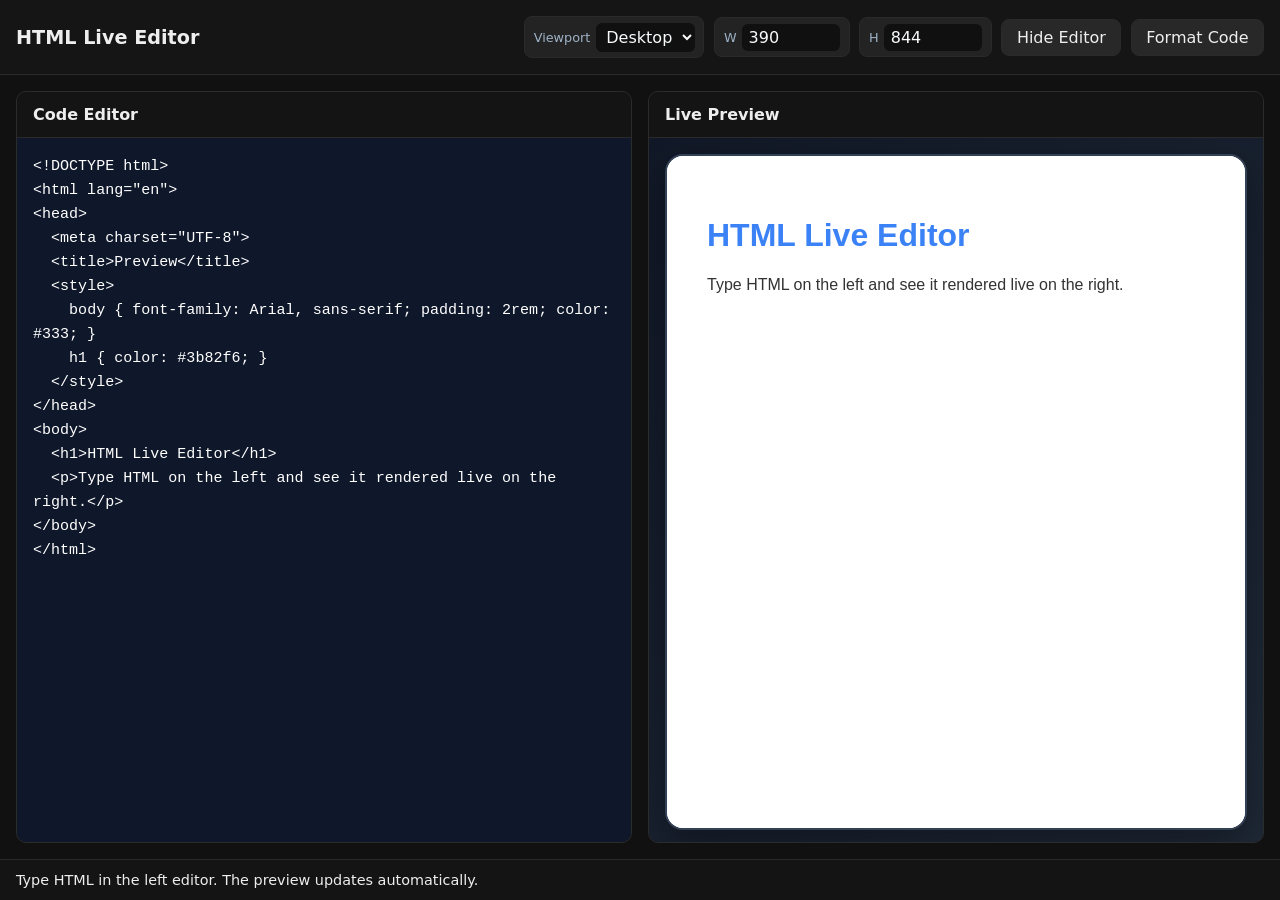
==== create/index.html @ ecddf809 "Rename index.html to create/index.html" ====
<!DOCTYPE html>
<html lang="en">
<head>
  <meta charset="UTF-8">
  <meta name="viewport" content="width=device-width, initial-scale=1.0">
  <title>Carzzy Coder | HTML Live Editor</title>
  <style>
    body {
      margin: 0;
      font-family: system-ui, Arial, sans-serif;
      background: #111;
      color: #eee;
      min-height: 100vh;
      display: flex;
      flex-direction: column;
    }

    header {
      padding: 1rem;
      background: #151515;
      border-bottom: 1px solid #2a2a2a;
      display: flex;
      align-items: center;
      gap: 1rem;
    }

    header h1 {
      margin: 0;
      font-size: 1.2rem;
    }

    .toolbar {
      margin-left: auto;
      display: flex;
      align-items: center;
      gap: 0.6rem;
      flex-wrap: wrap;
    }

    .control {
      display: flex;
      align-items: center;
      gap: 0.35rem;
      padding: 0.35rem 0.55rem;
      border: 1px solid #2a2a2a;
      border-radius: 8px;
      background: #232323;
      color: #e6edf3;
    }

    .control span {
      font-size: 0.8rem;
      color: #9fb3c8;
    }

    .control input,
    .control select {
      border: none;
      border-radius: 6px;
      padding: 0.25rem 0.4rem;
      background: #101010;
      color: #f8fafc;
      font: inherit;
      min-width: 4.4rem;
    }

    button#toggleEditorButton,
    button#formatButton {
      padding: 0.5rem 0.9rem;
      border: 1px solid #2a2a2a;
      border-radius: 8px;
      background: #282828;
      color: #eee;
      font: inherit;
      cursor: pointer;
    }

    button#toggleEditorButton:hover,
    button#formatButton:hover {
      background: #333;
    }

    button#toggleEditorButton.active {
      background: #2563eb;
      border-color: #60a5fa;
    }

    .layout {
      flex: 1;
      display: grid;
      grid-template-columns: 1fr 1fr;
      gap: 1rem;
      padding: 1rem;
      min-height: 0;
    }

    .layout.editor-hidden {
      grid-template-columns: 1fr;
    }

    .layout.editor-hidden .editor-panel {
      display: none;
    }

    .panel {
      background: #181818;
      border: 1px solid #2c2c2c;
      border-radius: 10px;
      display: flex;
      flex-direction: column;
      overflow: hidden;
    }

    .panel h2 {
      margin: 0;
      padding: 0.8rem 1rem;
      background: #141414;
      border-bottom: 1px solid #2a2a2a;
      font-size: 1rem;
    }

    .editor-container {
      position: relative;
      flex: 1;
      overflow: auto;
      background: #0f172a;
    }

    .highlight {
      display: none;
    }

    .highlight span.tag,
    .highlight span.attr,
    .highlight span.value,
    .highlight span.comment,
    .highlight span.text,
    .highlight span.punctuation {
      color: #ffffff;
      font-weight: 400;
      font-style: normal;
    }

    textarea {
      width: 100%;
      height: 100%;
      min-height: 100%;
      margin: 0;
      padding: 1rem;
      resize: none;
      border: none;
      outline: none;
      background: #0f172a;
      color: #ffffff;
      -webkit-text-fill-color: #ffffff;
      font-family: "Cascadia Code", Consolas, "Courier New", monospace;
      font-size: 0.94rem;
      line-height: 1.5rem;
      white-space: pre-wrap;
      word-break: normal;
      overflow-wrap: normal;
      overflow: auto;
      z-index: 1;
      caret-color: #ff79c6;
      box-sizing: border-box;
      tab-size: 2;
    }

    textarea::selection {
      background: rgba(255, 255, 255, 0.18);
    }

    .preview-panel {
      min-width: 0;
    }

    .viewport-shell {
      flex: 1;
      display: flex;
      justify-content: center;
      align-items: flex-start;
      padding: 1rem;
      overflow: auto;
      background: linear-gradient(135deg, #111827, #1f2937);
    }

    .viewport-frame {
      width: 100%;
      height: 100%;
      border: 2px solid #334155;
      border-radius: 18px;
      overflow: hidden;
      background: white;
      box-shadow: 0 16px 40px rgba(0, 0, 0, 0.35);
      transition: width 0.2s ease, height 0.2s ease;
    }

    .viewport-frame.mobile {
      border-radius: 28px;
    }

    .viewer {
      width: 100%;
      height: 100%;
      border: none;
      background: #fff;
      display: block;
    }

    .footer {
      padding: 0.75rem 1rem;
      font-size: 0.9rem;
      background: #141414;
      border-top: 1px solid #2a2a2a;
    }

    @media (max-width: 900px) {
      .layout {
        grid-template-columns: 1fr;
      }

      .viewer {
        min-height: 320px;
      }
    }
  </style>
</head>
<body>
  <header>
    <h1>HTML Live Editor</h1>
    <div class="toolbar">
      <label class="control">
        <span>Viewport</span>
        <select id="viewportSelect">
          <option value="desktop">Desktop</option>
          <option value="mobile">Mobile</option>
          <option value="tablet">Tablet</option>
          <option value="custom">Custom</option>
        </select>
      </label>
      <label class="control">
        <span>W</span>
        <input id="viewportWidth" type="number" min="320" max="1400" value="390">
      </label>
      <label class="control">
        <span>H</span>
        <input id="viewportHeight" type="number" min="320" max="1800" value="844">
      </label>
      <button id="toggleEditorButton">Hide Editor</button>
      <button id="formatButton">Format Code</button>
    </div>
  </header>
  <div class="layout">
    <section class="panel editor-panel">
      <h2>Code Editor</h2>
      <div class="editor-container">
        <pre class="highlight" aria-hidden="true"></pre>
        <textarea id="editor" spellcheck="false"></textarea>
      </div>
    </section>
    <section class="panel preview-panel">
      <h2>Live Preview</h2>
      <div class="viewport-shell">
        <div id="viewportFrame" class="viewport-frame">
          <iframe id="viewer" class="viewer"></iframe>
        </div>
      </div>
    </section>
  </div>
  <div class="footer">Type HTML in the left editor. The preview updates automatically.</div>

  <script>
    const editor = document.getElementById('editor');
    const highlight = document.querySelector('.highlight');
    const viewer = document.getElementById('viewer');
    const formatButton = document.getElementById('formatButton');
    const toggleEditorButton = document.getElementById('toggleEditorButton');
    const viewportSelect = document.getElementById('viewportSelect');
    const viewportWidth = document.getElementById('viewportWidth');
    const viewportHeight = document.getElementById('viewportHeight');
    const viewportFrame = document.getElementById('viewportFrame');
    const layout = document.querySelector('.layout');

    const defaultCode = `<!DOCTYPE html>\n<html lang="en">\n<head>\n  <meta charset="UTF-8">\n  <title>Preview</title>\n  <style>\n    body { font-family: Arial, sans-serif; padding: 2rem; color: #333; }\n    h1 { color: #3b82f6; }\n  </style>\n</head>\n<body>\n  <h1>HTML Live Editor</h1>\n  <p>Type HTML on the left and see it rendered live on the right.</p>\n</body>\n</html>`;

    let updateTimer = null;
    let editorHidden = false;

    function escapeHtml(text) {
      return text
        .replace(/&/g, '&amp;')
        .replace(/</g, '&lt;')
        .replace(/>/g, '&gt;')
        .replace(/"/g, '&quot;');
    }

    function highlightCode(value) {
      return escapeHtml(value)
        .replace(/(&lt;!--[\s\S]*?--&gt;)/g, '<span class="comment">$1</span>')
        .replace(/(&lt;!DOCTYPE[^&gt;]*&gt;)/gi, '<span class="tag">$1</span>')
        .replace(/(&lt;\/?)(([a-zA-Z0-9:-]+))([^&gt;]*?)(\/?&gt;)/g, (match, open, tagName, attributes, close) => {
          const highlightedAttrs = attributes
            .replace(/([a-zA-Z_:][\w:.-]*)(\s*=\s*)("[^"]*"|'[^']*')/g,
              '<span class="attr">$1</span>$2<span class="value">$3</span>')
            .replace(/([<>\/ =])/g, '<span class="punctuation">$1</span>');
          return `${open}<span class="tag">${tagName}</span>${highlightedAttrs}${close}`;
        })
        .replace(/(&gt;)([^&<]*?)(?=&lt;|$)/g, (match, gt, text) => `${gt}<span class="text">${text}</span>`);
    }

    function formatHtml(html) {
      const voidTags = /^(area|base|br|col|embed|hr|img|input|link|meta|param|source|track|wbr)$/i;
      const lines = html
        .trim()
        .replace(/>\s*</g, '><')
        .replace(/>/g, '>\n<')
        .split('\n')
        .map(line => line.trim())
        .filter(line => line.length);

      let indent = 0;
      return lines.map(line => {
        if (line.startsWith('</')) {
          indent = Math.max(indent - 1, 0);
        }

        const padded = '  '.repeat(indent) + line;
        const tagName = line.match(/^<\/?([a-zA-Z0-9:-]+)/)?.[1] || '';

        if (
          line.startsWith('<') &&
          !line.startsWith('</') &&
          !line.startsWith('<!--') &&
          !line.endsWith('/>') &&
          !voidTags.test(tagName)
        ) {
          indent++;
        }

        return padded;
      }).join('\n');
    }

    function update() {
      const code = editor.value;
      viewer.srcdoc = code;
    }

    function scheduleUpdate() {
      if (updateTimer) {
        cancelAnimationFrame(updateTimer);
      }
      updateTimer = requestAnimationFrame(update);
    }

    function applyViewport() {
      const mode = viewportSelect.value;
      if (mode === 'desktop') {
        viewportFrame.style.width = '100%';
        viewportFrame.style.height = '100%';
      } else if (mode === 'mobile') {
        viewportFrame.style.width = '390px';
        viewportFrame.style.height = '844px';
      } else if (mode === 'tablet') {
        viewportFrame.style.width = '768px';
        viewportFrame.style.height = '1024px';
      } else {
        const width = Math.max(320, parseInt(viewportWidth.value || '390', 10));
        const height = Math.max(320, parseInt(viewportHeight.value || '844', 10));
        viewportFrame.style.width = `${width}px`;
        viewportFrame.style.height = `${height}px`;
      }
      viewportFrame.classList.toggle('mobile', mode !== 'desktop');
    }

    function toggleEditorView() {
      editorHidden = !editorHidden;
      layout.classList.toggle('editor-hidden', editorHidden);
      toggleEditorButton.classList.toggle('active', editorHidden);
      toggleEditorButton.textContent = editorHidden ? 'Show Editor' : 'Hide Editor';
    }

    editor.value = defaultCode;
    update();
    applyViewport();

    editor.addEventListener('input', scheduleUpdate);

    viewportSelect.addEventListener('change', applyViewport);
    viewportWidth.addEventListener('input', applyViewport);
    viewportHeight.addEventListener('input', applyViewport);

    formatButton.addEventListener('click', () => {
      editor.value = formatHtml(editor.value);
      update();
    });

    toggleEditorButton.addEventListener('click', toggleEditorView);
  </script>
</body>
</html>
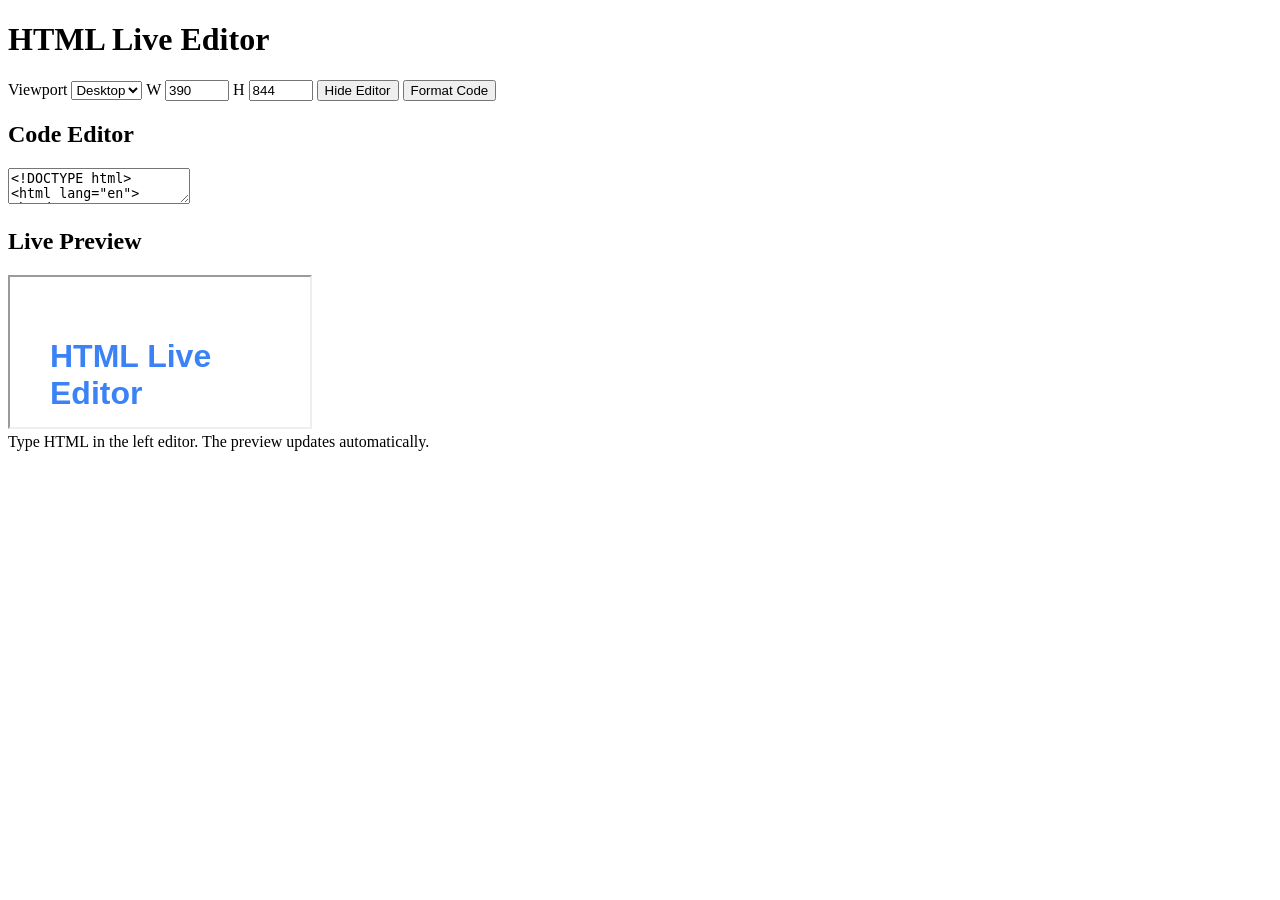
==== commit b6c8a546: "Refactor HTML Live Editor layout and functionality Updated HTML structure and styles for the live ed" ====
--- a/create/index.html
+++ b/create/index.html
@@ -3,8 +3,10 @@
 <head>
   <meta charset="UTF-8">
   <meta name="viewport" content="width=device-width, initial-scale=1.0">
-  <title>Carzzy Coder | HTML Live Editor</title>
-  <style>
+  <title>HTML Live Editor</title>
+  <link rel="stylesheet" href="styles.css">
+  <!--
+    <style>
     body {
       margin: 0;
       font-family: system-ui, Arial, sans-serif;
@@ -224,6 +226,7 @@
       }
     }
   </style>
+-->
 </head>
 <body>
   <header>
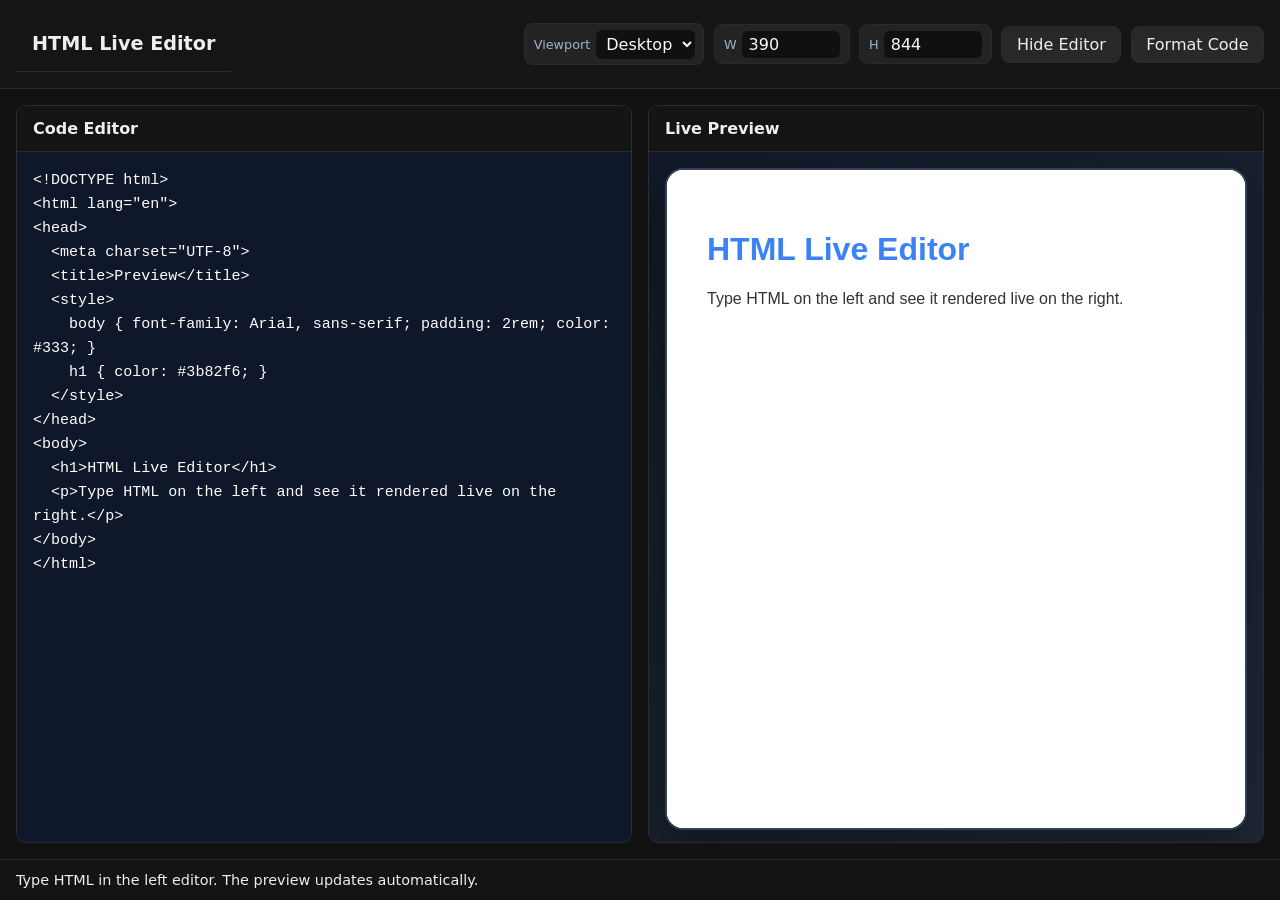
==== commit aa42b511: "Fix HTML encoding issues in index.html" ====
--- a/create/index.html
+++ b/create/index.html
@@ -4,7 +4,7 @@
   <meta charset="UTF-8">
   <meta name="viewport" content="width=device-width, initial-scale=1.0">
   <title>HTML Live Editor</title>
-  <link rel="stylesheet" href="styles.css">
+  <link rel="stylesheet" href="/styles.css">
   <!--
     <style>
     body {
--- a/styles.css
+++ b/styles.css
@@ -0,0 +1,236 @@
+ body {
+      margin: 0;
+      font-family: system-ui, Arial, sans-serif;
+      background: #111;
+      color: #eee;
+      min-height: 100vh;
+      display: flex;
+      flex-direction: column;
+    }
+
+    header, h1 {
+      padding: 1rem;
+      background: #151515;
+      border-bottom: 1px solid #2a2a2a;
+      display: flex;
+      align-items: center;
+      gap: 1rem;
+    }
+
+    h3 {
+      padding: 0.8rem;
+      background: #151515;
+      border-bottom: 1px solid #2a2a2a;
+      display: flex;
+      align-items: center;
+      gap: 1rem;
+    }
+
+    header h1 {
+      margin: 0;
+      font-size: 1.2rem;
+    }
+
+    .toolbar {
+      margin-left: auto;
+      display: flex;
+      align-items: center;
+      gap: 0.6rem;
+      flex-wrap: wrap;
+    }
+
+    .control {
+      display: flex;
+      align-items: center;
+      gap: 0.35rem;
+      padding: 0.35rem 0.55rem;
+      border: 1px solid #2a2a2a;
+      border-radius: 8px;
+      background: #232323;
+      color: #e6edf3;
+    }
+
+    .control span {
+      font-size: 0.8rem;
+      color: #9fb3c8;
+    }
+
+    .control input,
+    .control select {
+      border: none;
+      border-radius: 6px;
+      padding: 0.25rem 0.4rem;
+      background: #101010;
+      color: #f8fafc;
+      font: inherit;
+      min-width: 4.4rem;
+    }
+
+    button#toggleEditorButton,
+    button#formatButton {
+      padding: 0.5rem 0.9rem;
+      border: 1px solid #2a2a2a;
+      border-radius: 8px;
+      background: #282828;
+      color: #eee;
+      font: inherit;
+      cursor: pointer;
+    }
+
+    button#toggleEditorButton:hover,
+    button#formatButton:hover {
+      background: #333;
+    }
+
+    button#toggleEditorButton.active {
+      background: #2563eb;
+      border-color: #60a5fa;
+    }
+
+    .layout {
+      flex: 1;
+      display: grid;
+      grid-template-columns: 1fr 1fr;
+      gap: 1rem;
+      padding: 1rem;
+      min-height: 0;
+    }
+
+    .layout.editor-hidden {
+      grid-template-columns: 1fr;
+    }
+
+    .layout.editor-hidden .editor-panel {
+      display: none;
+    }
+
+    .panel {
+      background: #181818;
+      border: 1px solid #2c2c2c;
+      border-radius: 10px;
+      display: flex;
+      flex-direction: column;
+      overflow: hidden;
+    }
+
+    .panel h2 {
+      margin: 0;
+      padding: 0.8rem 1rem;
+      background: #141414;
+      border-bottom: 1px solid #2a2a2a;
+      font-size: 1rem;
+    }
+
+    .editor-container {
+      position: relative;
+      flex: 1;
+      overflow: auto;
+      background: #0f172a;
+    }
+
+    .highlight {
+      display: none;
+    }
+
+    .highlight span.tag,
+    .highlight span.attr,
+    .highlight span.value,
+    .highlight span.comment,
+    .highlight span.text,
+    .highlight span.punctuation {
+      color: #ffffff;
+      font-weight: 400;
+      font-style: normal;
+    }
+
+    textarea {
+      width: 100%;
+      height: 100%;
+      min-height: 100%;
+      margin: 0;
+      padding: 1rem;
+      resize: none;
+      border: none;
+      outline: none;
+      background: #0f172a;
+      color: #ffffff;
+      -webkit-text-fill-color: #ffffff;
+      font-family: "Cascadia Code", Consolas, "Courier New", monospace;
+      font-size: 0.94rem;
+      line-height: 1.5rem;
+      white-space: pre-wrap;
+      word-break: normal;
+      overflow-wrap: normal;
+      overflow: auto;
+      z-index: 1;
+      caret-color: #ff79c6;
+      box-sizing: border-box;
+      tab-size: 2;
+    }
+
+    textarea::selection {
+      background: rgba(255, 255, 255, 0.18);
+    }
+
+    .preview-panel {
+      min-width: 0;
+    }
+
+    .viewport-shell {
+      flex: 1;
+      display: flex;
+      justify-content: center;
+      align-items: flex-start;
+      padding: 1rem;
+      overflow: auto;
+      background: linear-gradient(135deg, #111827, #1f2937);
+    }
+
+    .viewport-frame {
+      width: 100%;
+      height: 100%;
+      border: 2px solid #334155;
+      border-radius: 18px;
+      overflow: hidden;
+      background: white;
+      box-shadow: 0 16px 40px rgba(0, 0, 0, 0.35);
+      transition: width 0.2s ease, height 0.2s ease;
+    }
+
+    .viewport-frame.mobile {
+      border-radius: 28px;
+    }
+
+    .viewer {
+      width: 100%;
+      height: 100%;
+      border: none;
+      background: #fff;
+      display: block;
+    }
+
+    .footer {
+      padding: 0.75rem 1rem;
+      font-size: 0.9rem;
+      background: #141414;
+      border-top: 1px solid #2a2a2a;
+    }
+
+    @media (max-width: 900px) {
+      .layout {
+        grid-template-columns: 1fr;
+      }
+
+      .viewer {
+        min-height: 320px;
+      }
+    }
+
+    button {
+      background: #334155;
+      color: #fff;
+      border: #fff;
+      padding: 0.5rem 1rem;
+      border-radius: 5px;
+      cursor: pointer;
+    }
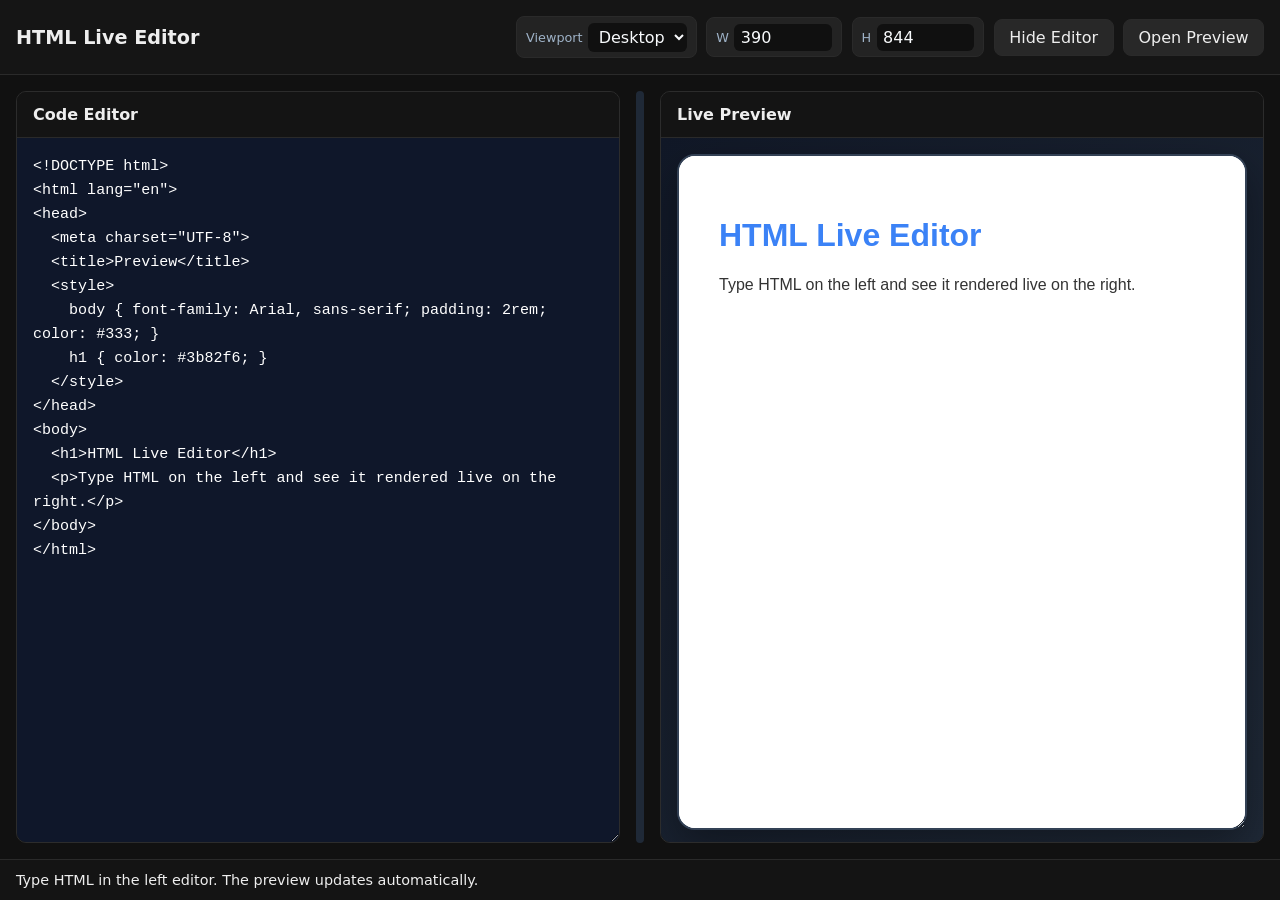
==== commit 586dcd90: "Implement viewport validation and preview modal Added viewport validation and modal for previewing H" ====
--- a/create/index.html
+++ b/create/index.html
@@ -4,9 +4,111 @@
   <meta charset="UTF-8">
   <meta name="viewport" content="width=device-width, initial-scale=1.0">
   <title>HTML Live Editor</title>
-  <link rel="stylesheet" href="/styles.css">
-  <!--
-    <style>
+  <style>
+    .viewport-frame {
+      resize: both;
+      overflow: auto;
+      min-width: 320px;
+      min-height: 320px;
+    }
+
+    .viewer {
+      min-width: 100%;
+      min-height: 100%;
+    }
+
+    .editor-container {
+      resize: vertical;
+      overflow: auto;
+      min-height: 240px;
+    }
+
+    .modal-overlay {
+      position: fixed;
+      inset: 0;
+      background: rgba(15, 23, 42, 0.78);
+      backdrop-filter: blur(6px);
+      display: flex;
+      align-items: center;
+      justify-content: center;
+      padding: 1rem;
+      z-index: 1000;
+    }
+
+    .modal-overlay.hidden {
+      display: none;
+    }
+
+    .modal {
+      background: #0f172a;
+      border: 1px solid #334155;
+      border-radius: 20px;
+      box-shadow: 0 20px 60px rgba(0, 0, 0, 0.45);
+      width: min(92vw, 900px);
+      height: min(80vh, 640px);
+      display: flex;
+      flex-direction: column;
+      resize: both;
+      overflow: hidden;
+      max-width: 100%;
+      max-height: 100%;
+    }
+
+    .modal-header {
+      display: flex;
+      align-items: center;
+      justify-content: space-between;
+      padding: 1rem;
+      border-bottom: 1px solid #1f2937;
+      background: #111827;
+      color: #e2e8f0;
+    }
+
+    .modal-header h2 {
+      margin: 0;
+      font-size: 1rem;
+    }
+
+    .modal-close {
+      border: none;
+      background: transparent;
+      color: #e2e8f0;
+      font-size: 1.4rem;
+      cursor: pointer;
+      line-height: 1;
+    }
+
+    .modal-body {
+      flex: 1;
+      padding: 1rem;
+      overflow: hidden;
+      display: flex;
+      min-height: 0;
+    }
+
+    .modal-viewport {
+      flex: 1;
+      border: 2px solid #334155;
+      border-radius: 18px;
+      overflow: hidden;
+      background: white;
+      min-width: 320px;
+      min-height: 240px;
+    }
+
+    .modal-viewport.mobile {
+      border-radius: 28px;
+    }
+
+    .modal .viewer {
+      width: 100%;
+      height: 100%;
+      border: none;
+      background: #fff;
+      display: block;
+    }
+  </style>
+  <style>
     body {
       margin: 0;
       font-family: system-ui, Arial, sans-serif;
@@ -67,7 +169,8 @@
     }
 
     button#toggleEditorButton,
-    button#formatButton {
+    button#formatButton,
+    button#openPreviewModalButton {
       padding: 0.5rem 0.9rem;
       border: 1px solid #2a2a2a;
       border-radius: 8px;
@@ -78,7 +181,8 @@
     }
 
     button#toggleEditorButton:hover,
-    button#formatButton:hover {
+    button#formatButton:hover,
+    button#openPreviewModalButton:hover {
       background: #333;
     }
 
@@ -90,7 +194,7 @@
     .layout {
       flex: 1;
       display: grid;
-      grid-template-columns: 1fr 1fr;
+      grid-template-columns: minmax(240px, 1fr) 8px minmax(320px, 1fr);
       gap: 1rem;
       padding: 1rem;
       min-height: 0;
@@ -100,8 +204,25 @@
       grid-template-columns: 1fr;
     }
 
-    .layout.editor-hidden .editor-panel {
+    .layout.editor-hidden .editor-panel,
+    .layout.editor-hidden .resizer {
       display: none;
+    }
+
+    .resizer {
+      width: 8px;
+      min-width: 8px;
+      cursor: col-resize;
+      background: #1f2937;
+      border-radius: 9999px;
+      transition: background 0.2s ease;
+      align-self: stretch;
+      justify-self: center;
+    }
+
+    .resizer:hover,
+    .resizer.active {
+      background: #2563eb;
     }
 
     .panel {
@@ -226,7 +347,71 @@
       }
     }
   </style>
--->
+  <style>
+    .viewport-validation {
+      position: relative;
+      display: inline-flex;
+      align-items: center;
+      margin-left: 0.35rem;
+    }
+
+    .viewport-validation.is-hidden {
+      display: none;
+    }
+
+    .viewport-validation-icon {
+      display: inline-flex;
+      align-items: center;
+      justify-content: center;
+      width: 1.2rem;
+      height: 1.2rem;
+      border-radius: 999px;
+      background: #ef4444;
+      color: white;
+      font-size: 0.85rem;
+      font-weight: 700;
+      cursor: help;
+      user-select: none;
+    }
+
+    .viewport-validation-tooltip {
+      position: absolute;
+      top: calc(100% + 0.35rem);
+      left: 50%;
+      transform: translateX(-50%);
+      width: max-content;
+      max-width: 220px;
+      padding: 0.5rem 0.65rem;
+      border-radius: 8px;
+      background: #111827;
+      color: #f9fafb;
+      font-size: 0.8rem;
+      line-height: 1.35;
+      box-shadow: 0 10px 24px rgba(0, 0, 0, 0.24);
+      opacity: 0;
+      visibility: hidden;
+      pointer-events: none;
+      transition: opacity 0.15s ease;
+      z-index: 2000;
+    }
+
+    .viewport-validation:hover .viewport-validation-tooltip,
+    .viewport-validation:focus-within .viewport-validation-tooltip {
+      opacity: 1;
+      visibility: visible;
+    }
+
+    .viewport-validation-fix {
+      margin-top: 0.35rem;
+      border: none;
+      border-radius: 6px;
+      padding: 0.3rem 0.5rem;
+      background: #3b82f6;
+      color: white;
+      cursor: pointer;
+      font-size: 0.8rem;
+    }
+  </style>
 </head>
 <body>
   <header>
@@ -249,8 +434,15 @@
         <span>H</span>
         <input id="viewportHeight" type="number" min="320" max="1800" value="844">
       </label>
+      <span id="viewportValidation" class="viewport-validation is-hidden" aria-live="polite">
+        <span class="viewport-validation-icon" aria-hidden="true">!</span>
+        <span class="viewport-validation-tooltip">
+          <div>Invalid viewport dimensions. Width and height must be whole numbers ≥ 320.</div>
+          <button id="viewportValidationFix" type="button" class="viewport-validation-fix">Fix to 390 × 844</button>
+        </span>
+      </span>
       <button id="toggleEditorButton">Hide Editor</button>
-      <button id="formatButton">Format Code</button>
+      <button id="openPreviewModalButton">Open Preview</button>
     </div>
   </header>
   <div class="layout">
@@ -261,6 +453,7 @@
         <textarea id="editor" spellcheck="false"></textarea>
       </div>
     </section>
+    <div id="divider" class="resizer" title="Drag to resize"></div>
     <section class="panel preview-panel">
       <h2>Live Preview</h2>
       <div class="viewport-shell">
@@ -270,24 +463,46 @@
       </div>
     </section>
   </div>
+
+  <div id="previewModal" class="modal-overlay hidden" aria-hidden="true">
+    <div class="modal" role="dialog" aria-modal="true" aria-labelledby="previewModalTitle">
+      <div class="modal-header">
+        <h2 id="previewModalTitle">Live Preview</h2>
+        <button id="closeModalButton" class="modal-close" type="button" aria-label="Close Preview">×</button>
+      </div>
+      <div class="modal-body">
+        <div id="modalViewport" class="modal-viewport">
+          <iframe id="modalViewer" class="viewer"></iframe>
+        </div>
+      </div>
+    </div>
+  </div>
+
   <div class="footer">Type HTML in the left editor. The preview updates automatically.</div>
 
   <script>
     const editor = document.getElementById('editor');
     const highlight = document.querySelector('.highlight');
     const viewer = document.getElementById('viewer');
-    const formatButton = document.getElementById('formatButton');
     const toggleEditorButton = document.getElementById('toggleEditorButton');
     const viewportSelect = document.getElementById('viewportSelect');
     const viewportWidth = document.getElementById('viewportWidth');
     const viewportHeight = document.getElementById('viewportHeight');
     const viewportFrame = document.getElementById('viewportFrame');
+    const divider = document.getElementById('divider');
     const layout = document.querySelector('.layout');
+    const previewModal = document.getElementById('previewModal');
+    const openPreviewModalButton = document.getElementById('openPreviewModalButton');
+    const closeModalButton = document.getElementById('closeModalButton');
+    const modalViewer = document.getElementById('modalViewer');
+    const minEditorWidth = 240;
+    const minPreviewWidth = 320;
 
     const defaultCode = `<!DOCTYPE html>\n<html lang="en">\n<head>\n  <meta charset="UTF-8">\n  <title>Preview</title>\n  <style>\n    body { font-family: Arial, sans-serif; padding: 2rem; color: #333; }\n    h1 { color: #3b82f6; }\n  </style>\n</head>\n<body>\n  <h1>HTML Live Editor</h1>\n  <p>Type HTML on the left and see it rendered live on the right.</p>\n</body>\n</html>`;
 
     let updateTimer = null;
     let editorHidden = false;
+    let viewportIsEditing = false;
 
     function escapeHtml(text) {
       return text
@@ -311,69 +526,84 @@
         .replace(/(&gt;)([^&<]*?)(?=&lt;|$)/g, (match, gt, text) => `${gt}<span class="text">${text}</span>`);
     }
 
-    function formatHtml(html) {
-      const voidTags = /^(area|base|br|col|embed|hr|img|input|link|meta|param|source|track|wbr)$/i;
-      const lines = html
-        .trim()
-        .replace(/>\s*</g, '><')
-        .replace(/>/g, '>\n<')
-        .split('\n')
-        .map(line => line.trim())
-        .filter(line => line.length);
-
-      let indent = 0;
-      return lines.map(line => {
-        if (line.startsWith('</')) {
-          indent = Math.max(indent - 1, 0);
-        }
-
-        const padded = '  '.repeat(indent) + line;
-        const tagName = line.match(/^<\/?([a-zA-Z0-9:-]+)/)?.[1] || '';
-
-        if (
-          line.startsWith('<') &&
-          !line.startsWith('</') &&
-          !line.startsWith('<!--') &&
-          !line.endsWith('/>') &&
-          !voidTags.test(tagName)
-        ) {
-          indent++;
-        }
-
-        return padded;
-      }).join('\n');
-    }
-
     function update() {
       const code = editor.value;
       viewer.srcdoc = code;
+      if (modalViewer) {
+        modalViewer.srcdoc = code;
+      }
+    }
+
+    function openPreviewModal() {
+      previewModal.classList.remove('hidden');
+      previewModal.setAttribute('aria-hidden', 'false');
+      if (modalViewer) {
+        modalViewer.srcdoc = editor.value;
+      }
+    }
+
+    function closePreviewModal() {
+      previewModal.classList.add('hidden');
+      previewModal.setAttribute('aria-hidden', 'true');
     }
 
     function scheduleUpdate() {
-      if (updateTimer) {
-        cancelAnimationFrame(updateTimer);
-      }
-      updateTimer = requestAnimationFrame(update);
+      clearTimeout(updateTimer);
+      updateTimer = setTimeout(update, 450);
+    }
+
+    function isValidDimension(value) {
+      const trimmed = value.trim();
+      return /^\d+$/.test(trimmed) && Number(trimmed) >= 320;
+    }
+
+    function showViewportValidation() {
+      viewportValidation.classList.remove('is-hidden');
+    }
+
+    function hideViewportValidation() {
+      viewportValidation.classList.add('is-hidden');
     }
 
     function applyViewport() {
       const mode = viewportSelect.value;
+
       if (mode === 'desktop') {
         viewportFrame.style.width = '100%';
         viewportFrame.style.height = '100%';
-      } else if (mode === 'mobile') {
+        viewportFrame.classList.remove('mobile');
+        hideViewportValidation();
+        return;
+      }
+
+      if (mode === 'mobile') {
         viewportFrame.style.width = '390px';
         viewportFrame.style.height = '844px';
-      } else if (mode === 'tablet') {
+        viewportFrame.classList.add('mobile');
+        hideViewportValidation();
+        return;
+      }
+
+      if (mode === 'tablet') {
         viewportFrame.style.width = '768px';
         viewportFrame.style.height = '1024px';
-      } else {
-        const width = Math.max(320, parseInt(viewportWidth.value || '390', 10));
-        const height = Math.max(320, parseInt(viewportHeight.value || '844', 10));
-        viewportFrame.style.width = `${width}px`;
-        viewportFrame.style.height = `${height}px`;
-      }
-      viewportFrame.classList.toggle('mobile', mode !== 'desktop');
+        viewportFrame.classList.add('mobile');
+        hideViewportValidation();
+        return;
+      }
+
+      const rawWidth = viewportWidth.value.trim();
+      const rawHeight = viewportHeight.value.trim();
+
+      if (!isValidDimension(rawWidth) || !isValidDimension(rawHeight)) {
+        showViewportValidation();
+        return;
+      }
+
+      viewportFrame.style.width = `${Number(rawWidth)}px`;
+      viewportFrame.style.height = `${Number(rawHeight)}px`;
+      viewportFrame.classList.remove('mobile');
+      hideViewportValidation();
     }
 
     function toggleEditorView() {
@@ -387,18 +617,61 @@
     update();
     applyViewport();
 
+    const resizeObserver = new ResizeObserver(() => {
+      if (viewportSelect.value === 'custom') {
+        const rect = viewportFrame.getBoundingClientRect();
+        viewportWidth.value = Math.round(rect.width);
+        viewportHeight.value = Math.round(rect.height);
+      }
+    });
+    resizeObserver.observe(viewportFrame);
+
     editor.addEventListener('input', scheduleUpdate);
 
     viewportSelect.addEventListener('change', applyViewport);
-    viewportWidth.addEventListener('input', applyViewport);
-    viewportHeight.addEventListener('input', applyViewport);
-
-    formatButton.addEventListener('click', () => {
-      editor.value = formatHtml(editor.value);
-      update();
-    });
-
-    toggleEditorButton.addEventListener('click', toggleEditorView);
+    viewportWidth.addEventListener('focus', () => {
+      viewportIsEditing = true;
+      viewportSelect.value = 'custom';
+    });
+    viewportHeight.addEventListener('focus', () => {
+      viewportIsEditing = true;
+      viewportSelect.value = 'custom';
+    });
+    viewportWidth.addEventListener('input', () => {
+      viewportSelect.value = 'custom';
+      hideViewportValidation();
+    });
+
+    viewportHeight.addEventListener('input', () => {
+      viewportSelect.value = 'custom';
+      hideViewportValidation();
+    });
+
+    viewportWidth.addEventListener('keydown', (event) => {
+      if (event.key === 'Enter') {
+        event.preventDefault();
+        viewportSelect.value = 'custom';
+        applyViewport();
+      }
+    });
+
+    viewportHeight.addEventListener('keydown', (event) => {
+      if (event.key === 'Enter') {
+        event.preventDefault();
+        viewportSelect.value = 'custom';
+        applyViewport();
+      }
+    });
+
+    viewportWidth.addEventListener('blur', applyViewport);
+    viewportHeight.addEventListener('blur', applyViewport);
+
+    viewportValidationFix.addEventListener('click', () => {
+      viewportWidth.value = '390';
+      viewportHeight.value = '844';
+      viewportSelect.value = 'custom';
+      applyViewport();
+    });
   </script>
 </body>
 </html>
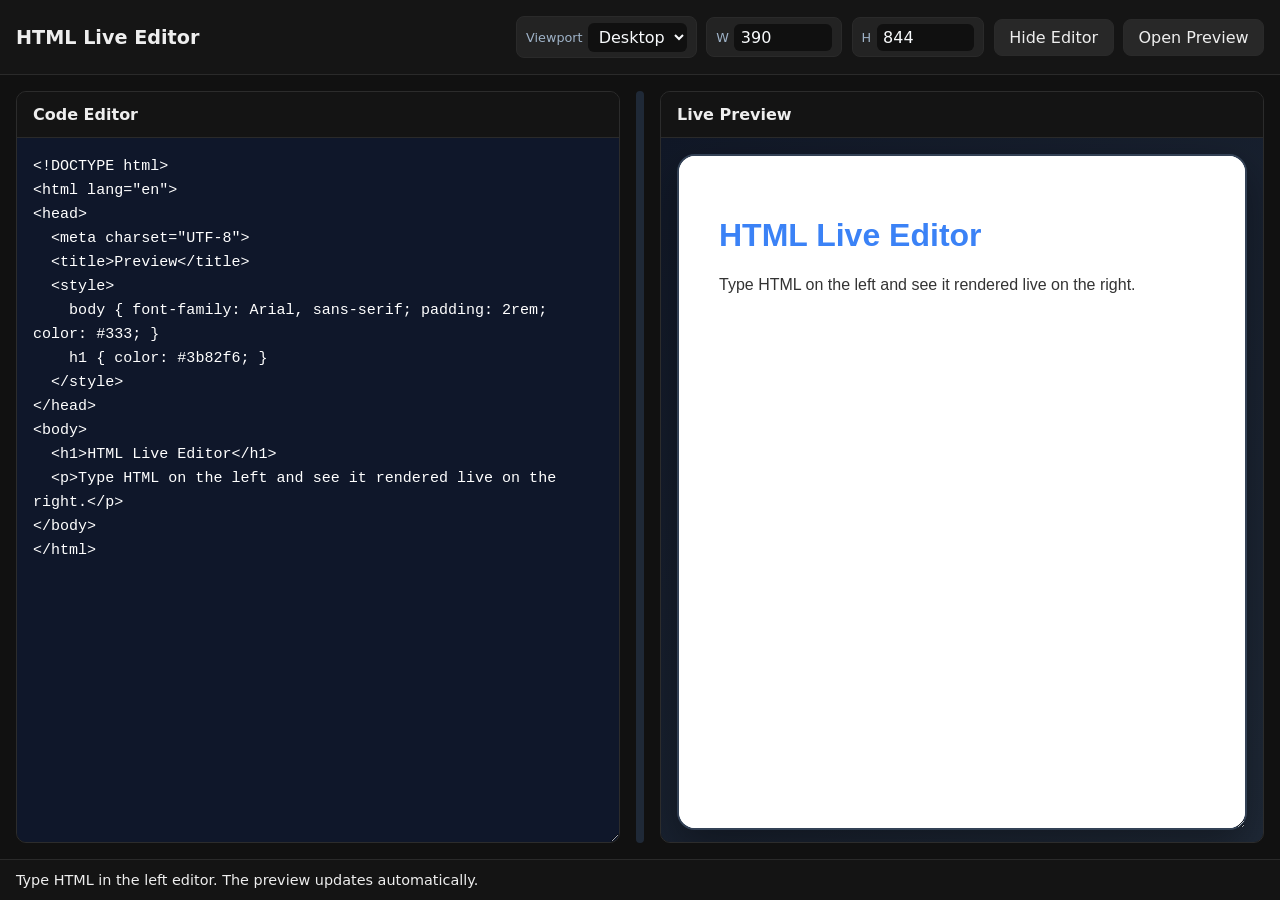
==== commit b261164a: "Update fmt.Println message from 'Hello' to 'Goodbye'" ====
--- a/create/index.html
+++ b/create/index.html
@@ -4,6 +4,7 @@
   <meta charset="UTF-8">
   <meta name="viewport" content="width=device-width, initial-scale=1.0">
   <title>HTML Live Editor</title>
+  <link rel="icon" type="image/png" href="/carzzycoder_favicon.png">
   <style>
     .viewport-frame {
       resize: both;
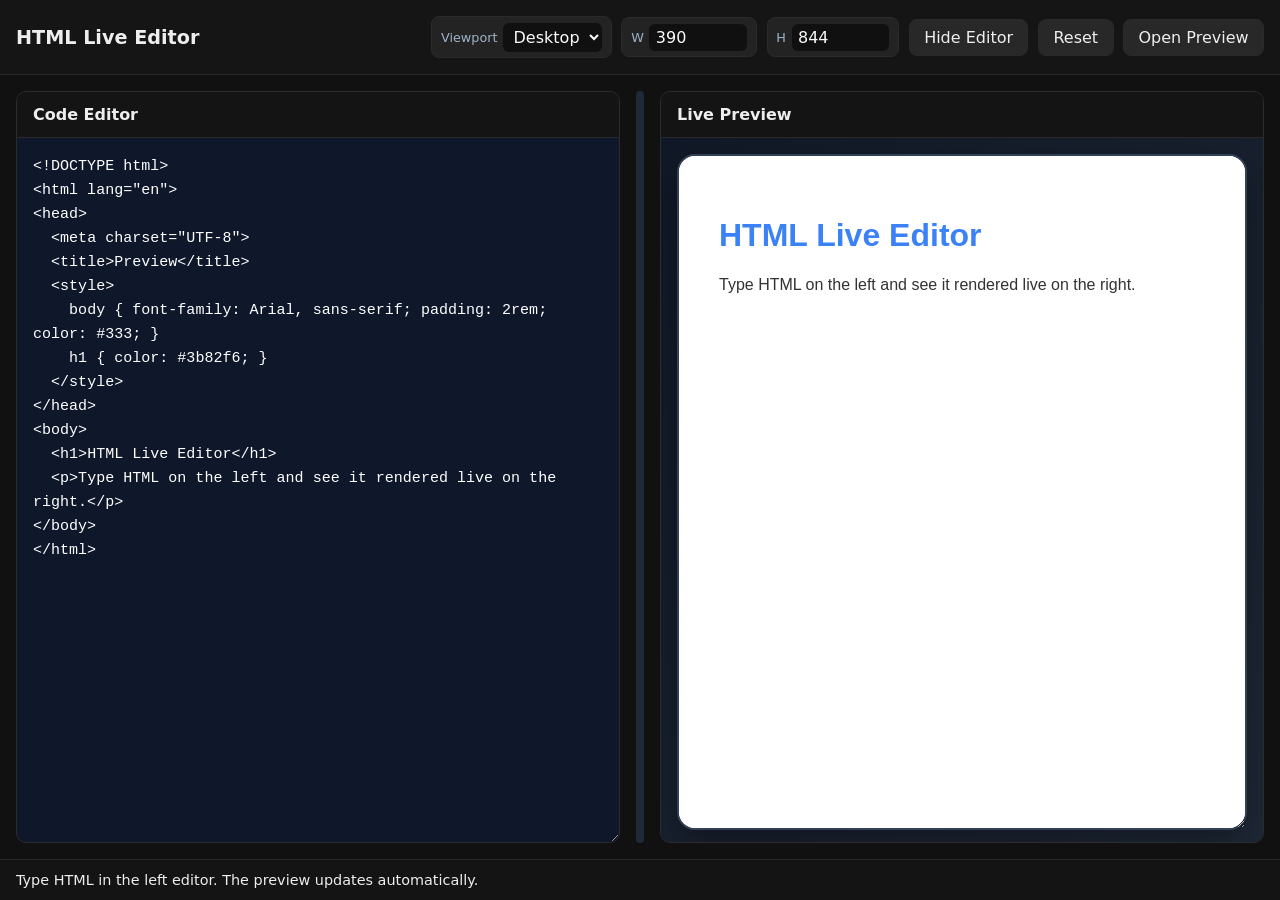
==== commit e0221174: "Update print statement from 'Hello' to 'Goodbye'" ====
--- a/create/index.html
+++ b/create/index.html
@@ -4,7 +4,6 @@
   <meta charset="UTF-8">
   <meta name="viewport" content="width=device-width, initial-scale=1.0">
   <title>HTML Live Editor</title>
-  <link rel="icon" type="image/png" href="/carzzycoder_favicon.png">
   <style>
     .viewport-frame {
       resize: both;
@@ -171,7 +170,8 @@
 
     button#toggleEditorButton,
     button#formatButton,
-    button#openPreviewModalButton {
+    button#openPreviewModalButton,
+    button#resetButton {
       padding: 0.5rem 0.9rem;
       border: 1px solid #2a2a2a;
       border-radius: 8px;
@@ -183,7 +183,8 @@
 
     button#toggleEditorButton:hover,
     button#formatButton:hover,
-    button#openPreviewModalButton:hover {
+    button#openPreviewModalButton:hover,
+    button#resetButton:hover {
       background: #333;
     }
 
@@ -443,6 +444,7 @@
         </span>
       </span>
       <button id="toggleEditorButton">Hide Editor</button>
+      <button id="resetButton">Reset</button>
       <button id="openPreviewModalButton">Open Preview</button>
     </div>
   </header>
@@ -494,12 +496,29 @@
     const layout = document.querySelector('.layout');
     const previewModal = document.getElementById('previewModal');
     const openPreviewModalButton = document.getElementById('openPreviewModalButton');
+    const resetButton = document.getElementById('resetButton');
     const closeModalButton = document.getElementById('closeModalButton');
     const modalViewer = document.getElementById('modalViewer');
     const minEditorWidth = 240;
     const minPreviewWidth = 320;
+    const savedCodeKey = 'htmlLiveEditorCode';
 
     const defaultCode = `<!DOCTYPE html>\n<html lang="en">\n<head>\n  <meta charset="UTF-8">\n  <title>Preview</title>\n  <style>\n    body { font-family: Arial, sans-serif; padding: 2rem; color: #333; }\n    h1 { color: #3b82f6; }\n  </style>\n</head>\n<body>\n  <h1>HTML Live Editor</h1>\n  <p>Type HTML on the left and see it rendered live on the right.</p>\n</body>\n</html>`;
+
+    function loadSavedCode() {
+      const saved = localStorage.getItem(savedCodeKey);
+      return saved || defaultCode;
+    }
+
+    function saveCode(value) {
+      localStorage.setItem(savedCodeKey, value);
+    }
+
+    function resetCode() {
+      editor.value = defaultCode;
+      saveCode(defaultCode);
+      update();
+    }
 
     let updateTimer = null;
     let editorHidden = false;
@@ -614,7 +633,7 @@
       toggleEditorButton.textContent = editorHidden ? 'Show Editor' : 'Hide Editor';
     }
 
-    editor.value = defaultCode;
+    editor.value = loadSavedCode();
     update();
     applyViewport();
 
@@ -627,7 +646,18 @@
     });
     resizeObserver.observe(viewportFrame);
 
-    editor.addEventListener('input', scheduleUpdate);
+    editor.addEventListener('input', () => {
+      scheduleUpdate();
+      saveCode(editor.value);
+    });
+
+    resetButton.addEventListener('click', resetCode);
+
+    window.addEventListener('keydown', (event) => {
+      if (event.ctrlKey && event.shiftKey && event.key.toLowerCase() === 'r') {
+        localStorage.removeItem(savedCodeKey);
+      }
+    });
 
     viewportSelect.addEventListener('change', applyViewport);
     viewportWidth.addEventListener('focus', () => {
@@ -673,6 +703,67 @@
       viewportSelect.value = 'custom';
       applyViewport();
     });
+
+    // Drag-to-resize divider (drag bar)
+    (function() {
+      let dragging = false;
+      let startX = 0;
+      let startLeftWidth = 0;
+
+      divider.addEventListener('mousedown', (e) => {
+        dragging = true;
+        divider.classList.add('active');
+        startX = e.clientX;
+        const rect = document.querySelector('.editor-panel').getBoundingClientRect();
+        startLeftWidth = rect.width;
+        document.body.style.userSelect = 'none';
+      });
+
+      window.addEventListener('mousemove', (e) => {
+        if (!dragging) return;
+        const dx = e.clientX - startX;
+        let newLeft = startLeftWidth + dx;
+        const totalWidth = layout.getBoundingClientRect().width;
+        const minLeft = Math.max(minEditorWidth, 80);
+        const maxLeft = totalWidth - minPreviewWidth - divider.offsetWidth - 20;
+        newLeft = Math.max(minLeft, Math.min(maxLeft, newLeft));
+        const right = totalWidth - newLeft - divider.offsetWidth;
+        layout.style.gridTemplateColumns = `${newLeft}px ${divider.offsetWidth}px ${right}px`;
+      });
+
+      window.addEventListener('mouseup', () => {
+        if (!dragging) return;
+        dragging = false;
+        divider.classList.remove('active');
+        document.body.style.userSelect = '';
+      });
+
+      // touch support
+      divider.addEventListener('touchstart', (e) => {
+        const t = e.touches[0];
+        dragging = true;
+        startX = t.clientX;
+        const rect = document.querySelector('.editor-panel').getBoundingClientRect();
+        startLeftWidth = rect.width;
+      }, {passive: true});
+
+      window.addEventListener('touchmove', (e) => {
+        if (!dragging) return;
+        const t = e.touches[0];
+        const dx = t.clientX - startX;
+        let newLeft = startLeftWidth + dx;
+        const totalWidth = layout.getBoundingClientRect().width;
+        const minLeft = Math.max(minEditorWidth, 80);
+        const maxLeft = totalWidth - minPreviewWidth - divider.offsetWidth - 20;
+        newLeft = Math.max(minLeft, Math.min(maxLeft, newLeft));
+        const right = totalWidth - newLeft - divider.offsetWidth;
+        layout.style.gridTemplateColumns = `${newLeft}px ${divider.offsetWidth}px ${right}px`;
+      }, {passive: true});
+
+      window.addEventListener('touchend', () => {
+        dragging = false;
+      });
+    })();
   </script>
 </body>
 </html>
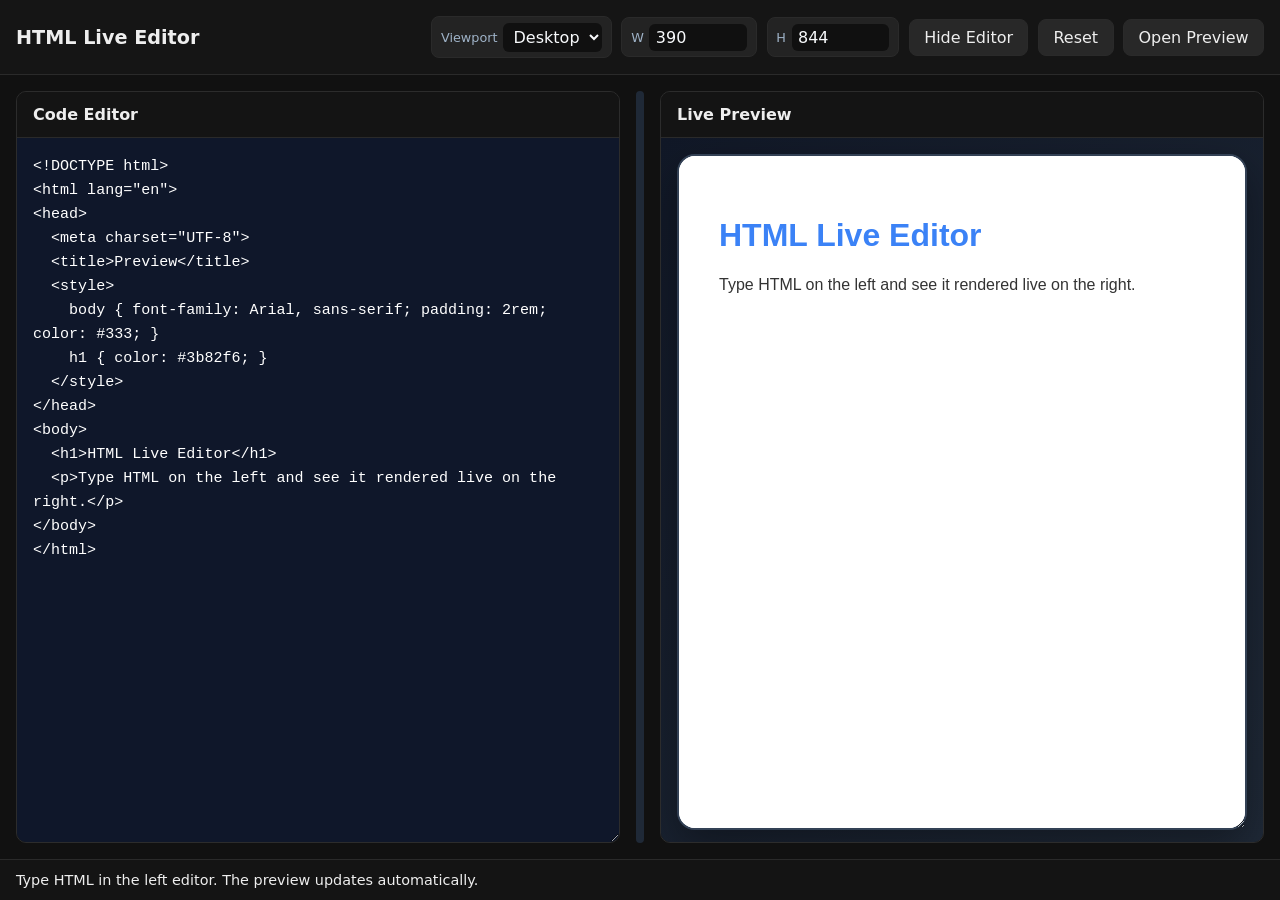
==== commit 9211c662: "Update fmt.Println message from 'Hello' to 'Goodbye'" ====
--- a/create/index.html
+++ b/create/index.html
@@ -3,6 +3,7 @@
 <head>
   <meta charset="UTF-8">
   <meta name="viewport" content="width=device-width, initial-scale=1.0">
+  <link rel="icon" type="image/png" href="/carzzycoder_favicon.png">
   <title>HTML Live Editor</title>
   <style>
     .viewport-frame {
